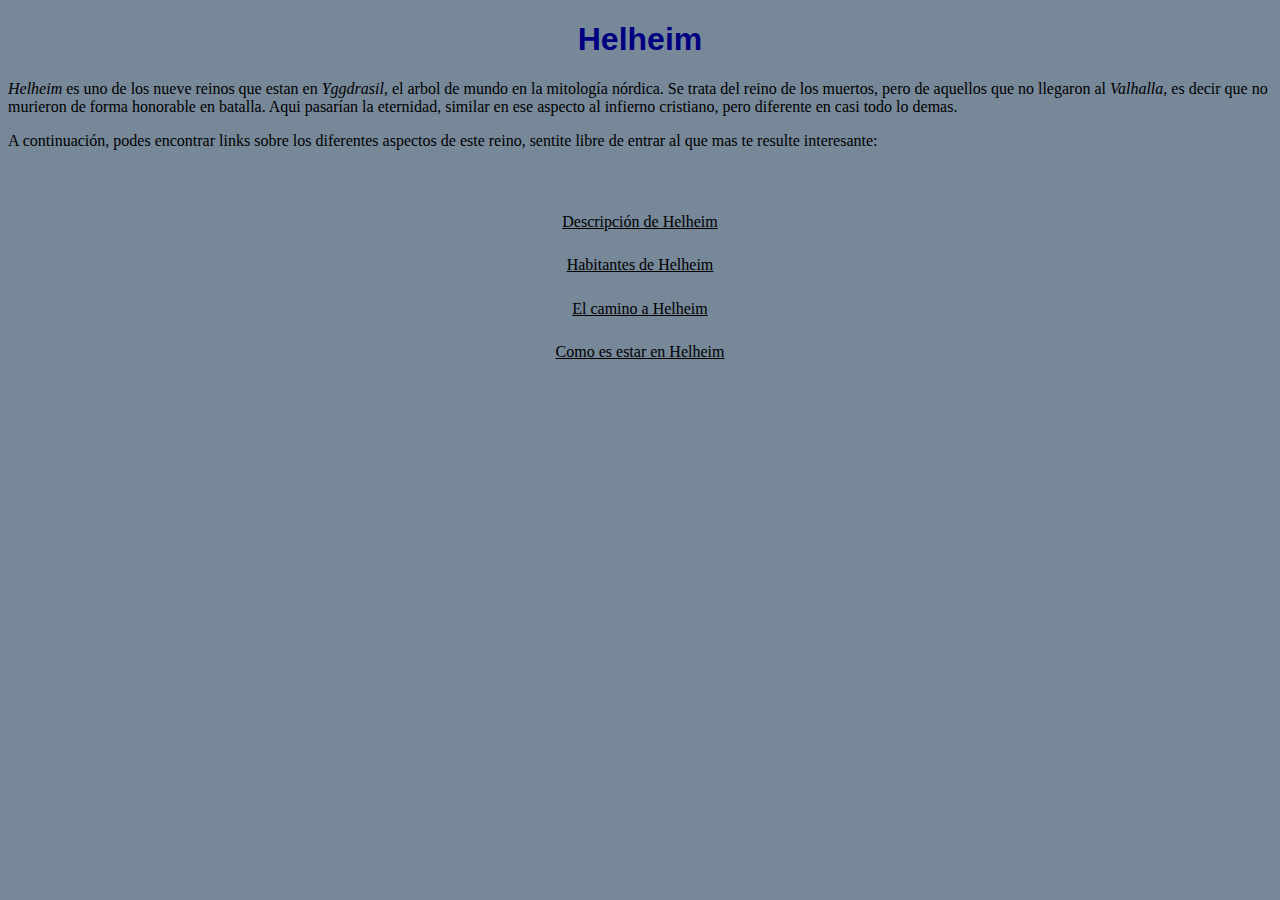
==== Helheim/Index.html @ 8151b6cc "Add files via upload" ====
<!DOCTYPE html>
<html lang="en">
<head>
    <meta charset="UTF-8">
    <meta name="viewport" content="width=device-width, initial-scale=1.0">
    <link rel="stylesheet" href="estiloLugar.css">
    <title>Helheim - Inicio</title>
</head>
<body>
    <h1><b>Helheim</b></h1>
    <p><i>Helheim</i> es uno de los nueve reinos que estan en <i>Yggdrasil</i>, el arbol de mundo en la mitología nórdica. Se trata del reino de los muertos, pero de aquellos que no llegaron al <i>Valhalla</i>, es decir que no murieron de forma honorable en batalla. Aqui pasarían la eternidad, similar en ese aspecto al infierno cristiano, pero diferente en casi todo lo demas.</p>
    <p>A continuación, podes encontrar links sobre los diferentes aspectos de este reino, sentite libre de entrar al que mas te resulte interesante:</p>
    <p class="linkardo" id="primerLink"><a href="descripcion.html">Descripción de Helheim</a></p>
    <p class="linkardo"><a href="habitantes.html">Habitantes de Helheim</a></p>
    <p class="linkardo"><a href="camino.html">El camino a Helheim</a></p>
    <p class="linkardo"><a href="Experiencia.html">Como es estar en Helheim</a></p>
</body>
</html>
---- Helheim/estiloLugar.css ----
h1{
    text-align: center;
    color: navy;
    font-family: Impact, Haettenschweiler, 'Arial Narrow Bold', sans-serif;
}
body{
    background-color: lightslategray;
}
p{
    font-family: Georgia, 'Times New Roman', Times, serif;
}
a{
    color: black;
}
.linkardo{
    text-align: center;
    margin-top: 2%;
}
#primerLink{
    margin-top: 5%;
}
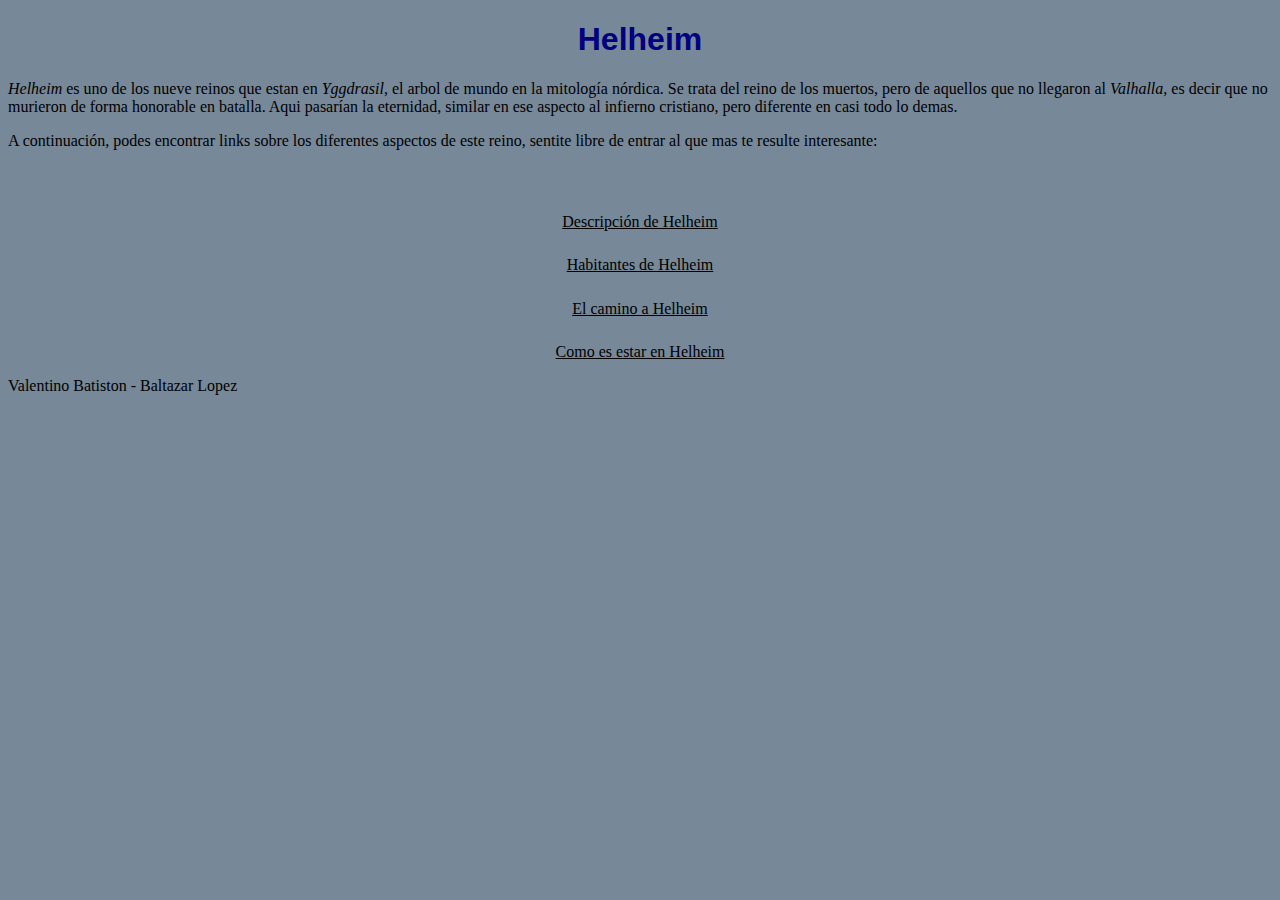
==== commit 371d8e3c: "Update Index.html" ====
--- a/Helheim/Index.html
+++ b/Helheim/Index.html
@@ -3,7 +3,7 @@
 <head>
     <meta charset="UTF-8">
     <meta name="viewport" content="width=device-width, initial-scale=1.0">
-    <link rel="stylesheet" href="estiloLugar.css">
+    <link rel="stylesheet" href="estilos.css">
     <title>Helheim - Inicio</title>
 </head>
 <body>
@@ -14,5 +14,8 @@
     <p class="linkardo"><a href="habitantes.html">Habitantes de Helheim</a></p>
     <p class="linkardo"><a href="camino.html">El camino a Helheim</a></p>
     <p class="linkardo"><a href="Experiencia.html">Como es estar en Helheim</a></p>
+    <footer>
+        <p>Valentino Batiston - Baltazar Lopez</p>
+    </footer>
 </body>
-</html>+</html>
--- a/Helheim/estilos.css
+++ b/Helheim/estilos.css
@@ -0,0 +1,21 @@
+h1{
+    text-align: center;
+    color: navy;
+    font-family: Impact, Haettenschweiler, 'Arial Narrow Bold', sans-serif;
+}
+body{
+    background-color: lightslategray;
+}
+p{
+    font-family: Georgia, 'Times New Roman', Times, serif;
+}
+a{
+    color: black;
+}
+.linkardo{
+    text-align: center;
+    margin-top: 2%;
+}
+#primerLink{
+    margin-top: 5%;
+}
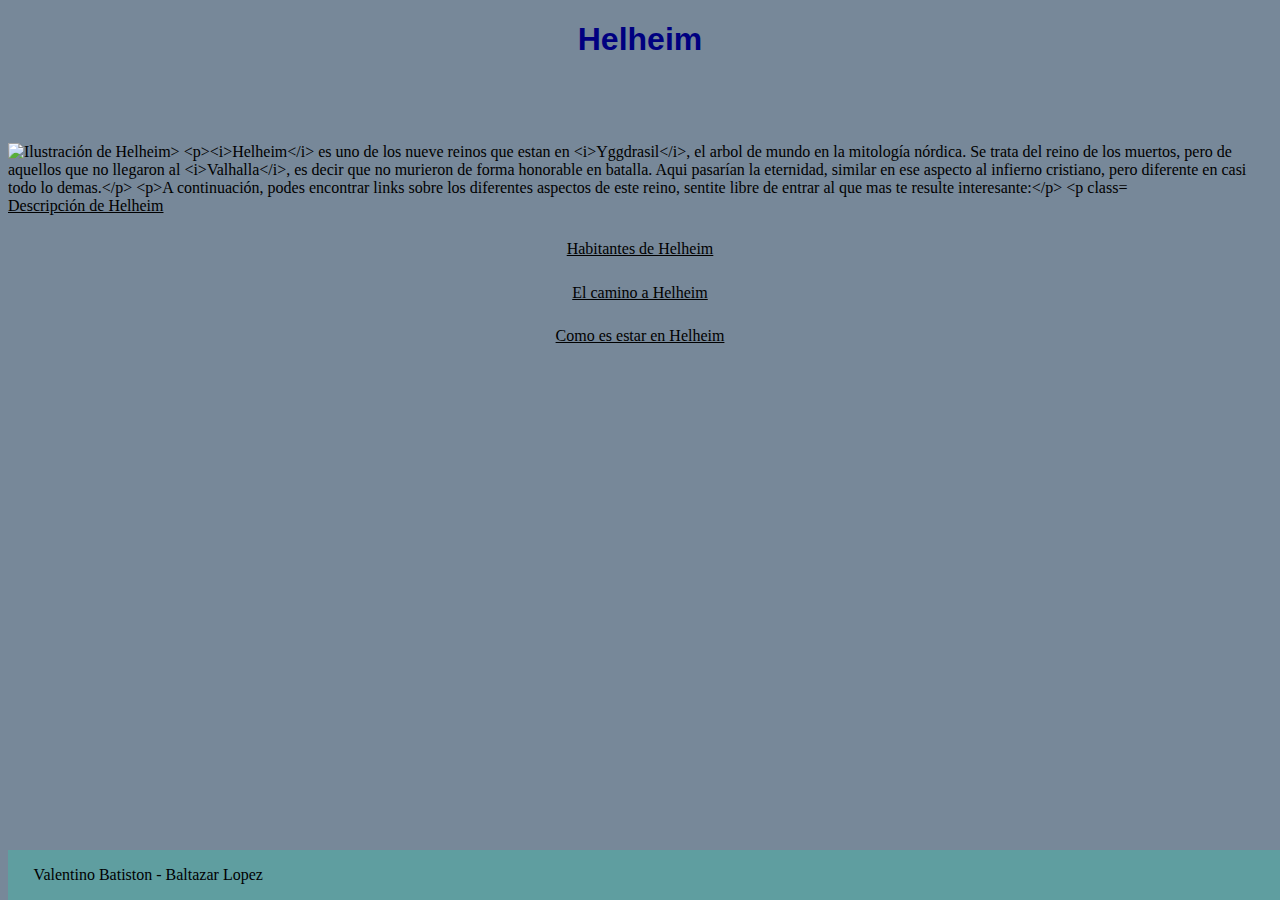
==== commit fff18b83: "Update Index.html" ====
--- a/Helheim/Index.html
+++ b/Helheim/Index.html
@@ -8,6 +8,7 @@
 </head>
 <body>
     <h1><b>Helheim</b></h1>
+    <img src="imagenes/ilustracion" alt="Ilustración de Helheim>
     <p><i>Helheim</i> es uno de los nueve reinos que estan en <i>Yggdrasil</i>, el arbol de mundo en la mitología nórdica. Se trata del reino de los muertos, pero de aquellos que no llegaron al <i>Valhalla</i>, es decir que no murieron de forma honorable en batalla. Aqui pasarían la eternidad, similar en ese aspecto al infierno cristiano, pero diferente en casi todo lo demas.</p>
     <p>A continuación, podes encontrar links sobre los diferentes aspectos de este reino, sentite libre de entrar al que mas te resulte interesante:</p>
     <p class="linkardo" id="primerLink"><a href="descripcion.html">Descripción de Helheim</a></p>
--- a/Helheim/estilos.css
+++ b/Helheim/estilos.css
@@ -19,3 +19,12 @@
 #primerLink{
     margin-top: 5%;
 }
+footer{
+    position: fixed;
+    bottom: 0;
+    width: 100%;
+    background-color: cadetblue;
+}
+footer p{
+    margin-left: 2%;
+}
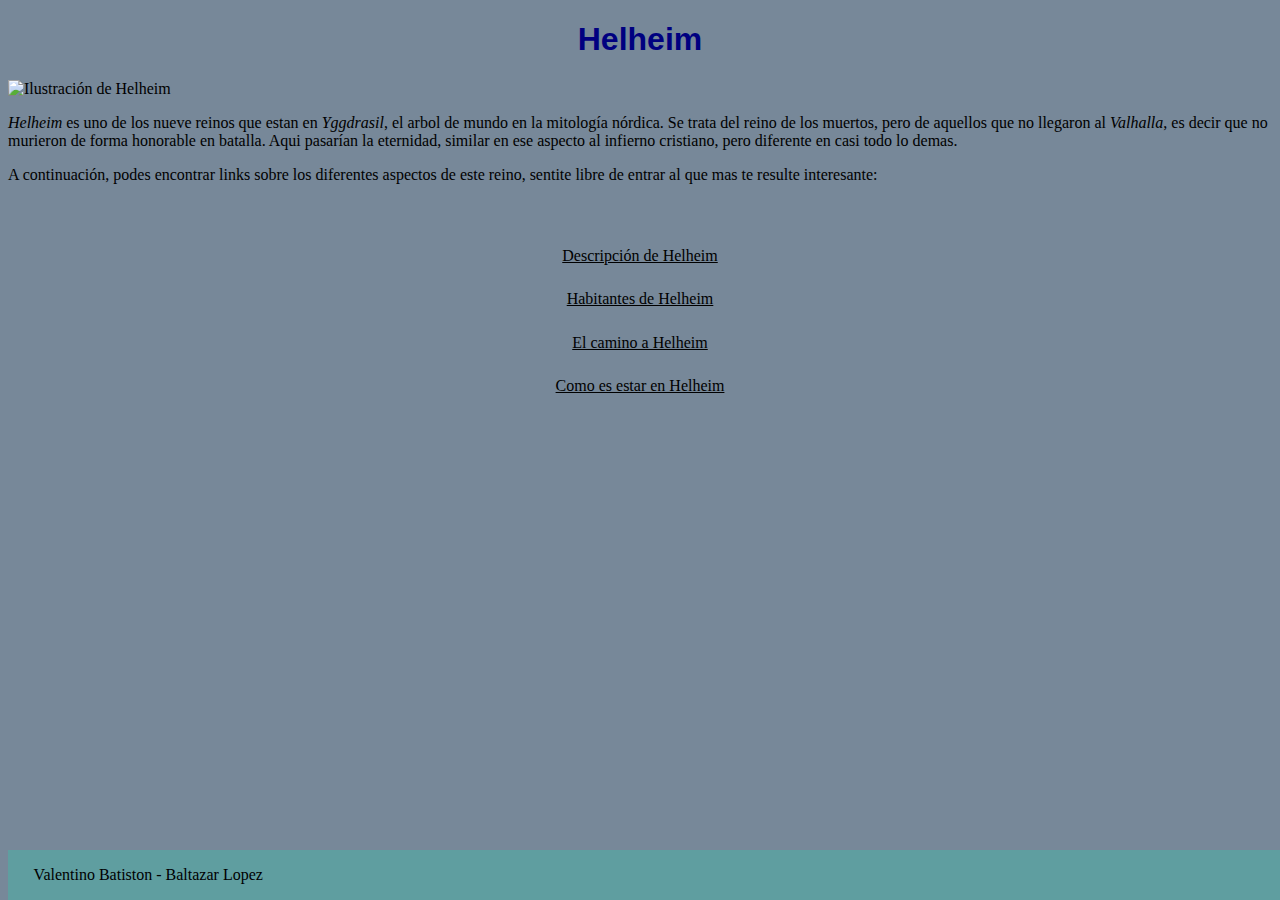
==== commit a989419b: "Update Index.html" ====
--- a/Helheim/Index.html
+++ b/Helheim/Index.html
@@ -8,13 +8,15 @@
 </head>
 <body>
     <h1><b>Helheim</b></h1>
-    <img src="imagenes/ilustracion" alt="Ilustración de Helheim>
+    <img src="imagenes/ilustracion" alt="Ilustración de Helheim">
     <p><i>Helheim</i> es uno de los nueve reinos que estan en <i>Yggdrasil</i>, el arbol de mundo en la mitología nórdica. Se trata del reino de los muertos, pero de aquellos que no llegaron al <i>Valhalla</i>, es decir que no murieron de forma honorable en batalla. Aqui pasarían la eternidad, similar en ese aspecto al infierno cristiano, pero diferente en casi todo lo demas.</p>
     <p>A continuación, podes encontrar links sobre los diferentes aspectos de este reino, sentite libre de entrar al que mas te resulte interesante:</p>
     <p class="linkardo" id="primerLink"><a href="descripcion.html">Descripción de Helheim</a></p>
     <p class="linkardo"><a href="habitantes.html">Habitantes de Helheim</a></p>
     <p class="linkardo"><a href="camino.html">El camino a Helheim</a></p>
     <p class="linkardo"><a href="Experiencia.html">Como es estar en Helheim</a></p>
+    <br>
+    <br>
     <footer>
         <p>Valentino Batiston - Baltazar Lopez</p>
     </footer>
--- a/Helheim/estilos.css
+++ b/Helheim/estilos.css
@@ -28,3 +28,6 @@
 footer p{
     margin-left: 2%;
 }
+img{
+    align-self: center;
+}
